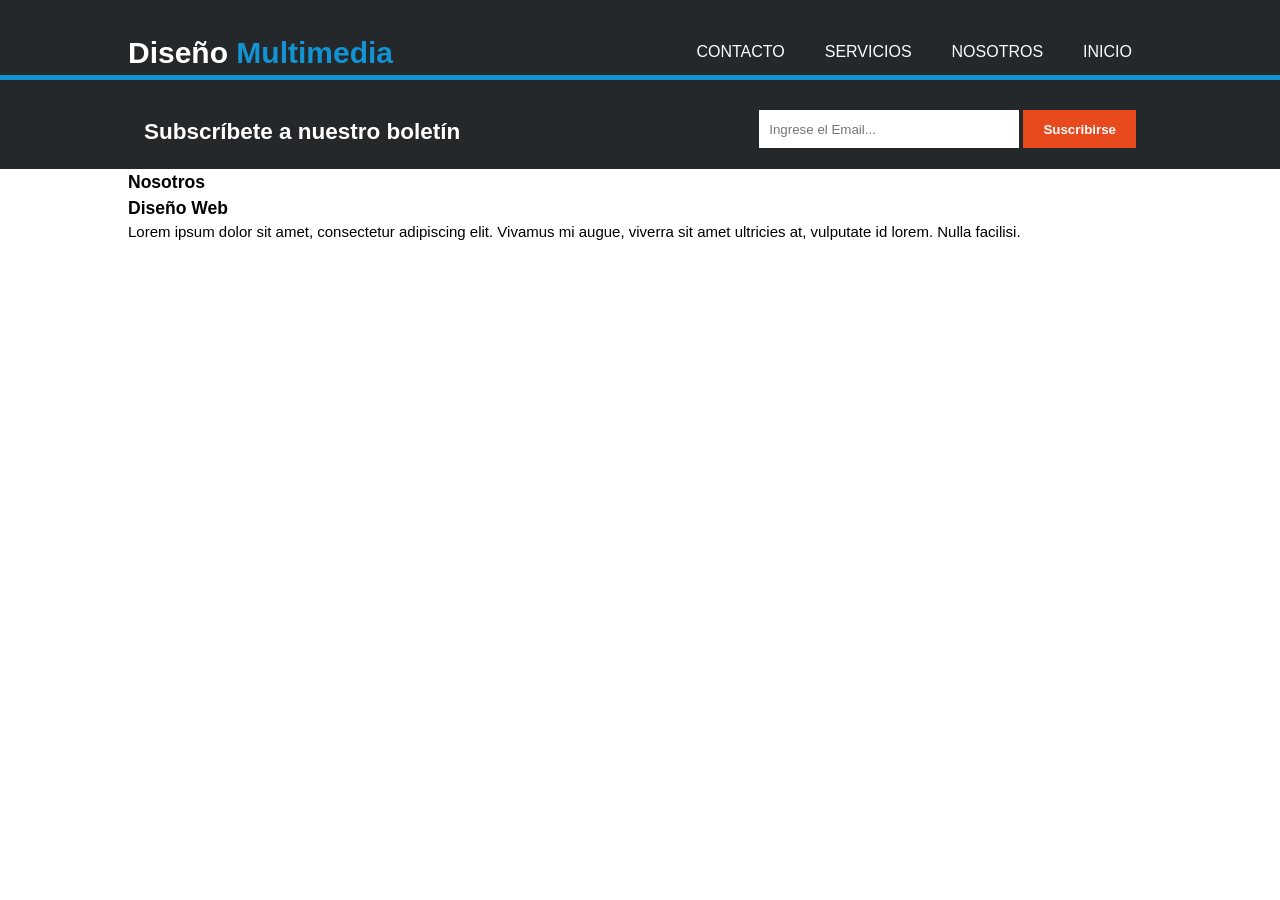
==== actividad 1/index.html @ 8418cdd6 "Avance: parte del header hasta lo principal y con su css" ====
<!DOCTYPE html>
<html lang="en">
<head>
    <meta charset="UTF-8">
    <meta name="viewport" content="width=device-width, initial-scale=1.0">
    <link rel="stylesheet" href="stylos.css">
    <title>Diseño Multimedia</title>
</head>
<body>
     <!-- la cabeza -->
    <header>
        <div class="contenedor">
            <div id="marca">
                <h1>Diseño <span>Multimedia</span></h1>
                
            </div>

            <nav>
                <ul>
                    <a href="#">INICIO</a>
                    <a href="#">NOSOTROS</a>
                    <a href="#">SERVICIOS</a>
                    <a href="#">CONTACTO</a>
                </ul>
            </nav>
        </div>
    </header>
     <!-- la parte de abajo -->
    <section id="boletin">
        <div class="contenedor">
            <h2>Subscríbete a nuestro boletín</h2>

            <form>
                <input type="email" placeholder="Ingrese el Email...">
                <button type="submit">Suscribirse</button>
            </form>
        </div>
    </section>
       <!-- principal about contenido -->
    <section id="contenido">
        <div class="contenedor">

            <main id="principal">
                <h3>Nosotros</h3>

                <div class="servicio">
                    <h3>Diseño Web</h3>
                    <p>
                        Lorem ipsum dolor sit amet, consectetur adipiscing elit.
                        Vivamus mi augue, viverra sit amet ultricies at, vulputate
                        id lorem. Nulla facilisi.
                    </p>    
                </div>      
</body>
</html>
---- actividad 1/stylos.css ----
* {
    margin: 0;
    padding: 0;
    box-sizing: border-box;
}

/* lo de atras and letras */
body {
    font-family: Arial, Helvetica, sans-serif;
    font-size: 15px;
    line-height: 1.5;
    padding: 0;
    margin: 0;
    background-color: #ffffff;
}
.contenedor {
    width: 80%;
    margin: auto;
    overflow: hidden;
}
/* CABEZOONNNNNNN */
header {
    background: #24282b;
    color: white;
    padding-top: 30px;
    min-height: 70px;
    border-bottom: #1293d4 5px solid;
}
header a {
    color: rgb(252, 252, 252);
    text-decoration: none;
    text-transform: uppercase;
    font-size: 16px;
    float: right;
    padding: 0 20px;
    
    
}
header ul {
    margin: 0;
    padding: 0;
}
header #marca {
    float: left;
}

header #marca h1 {
    margin: 0;
    font-size: 30px;
}

header #marca span {
    color: #1293d4;
}

header nav {
    float: right;
    margin-top: 10px;
}

header .actual a {
    color: #1293d4;
    font-weight: bold;
}
/* la parte de abajo */
#boletin {
    padding: 20px;
    color: white;
    background: #24282b;
}

#boletin h2 {
    float: left;
    margin-top: 15px;
}

#boletin form {
    float: right;
    margin-top: 10px;
}

#boletin input[type="email"] {
    padding: 10px;
    height: 38px;
    width: 260px;
    border: none;
}

#boletin button {
    height: 38px;
    background: #e8491d;
    border: none;
    padding: 0 20px;
    color: white;
    font-weight: bold;
}
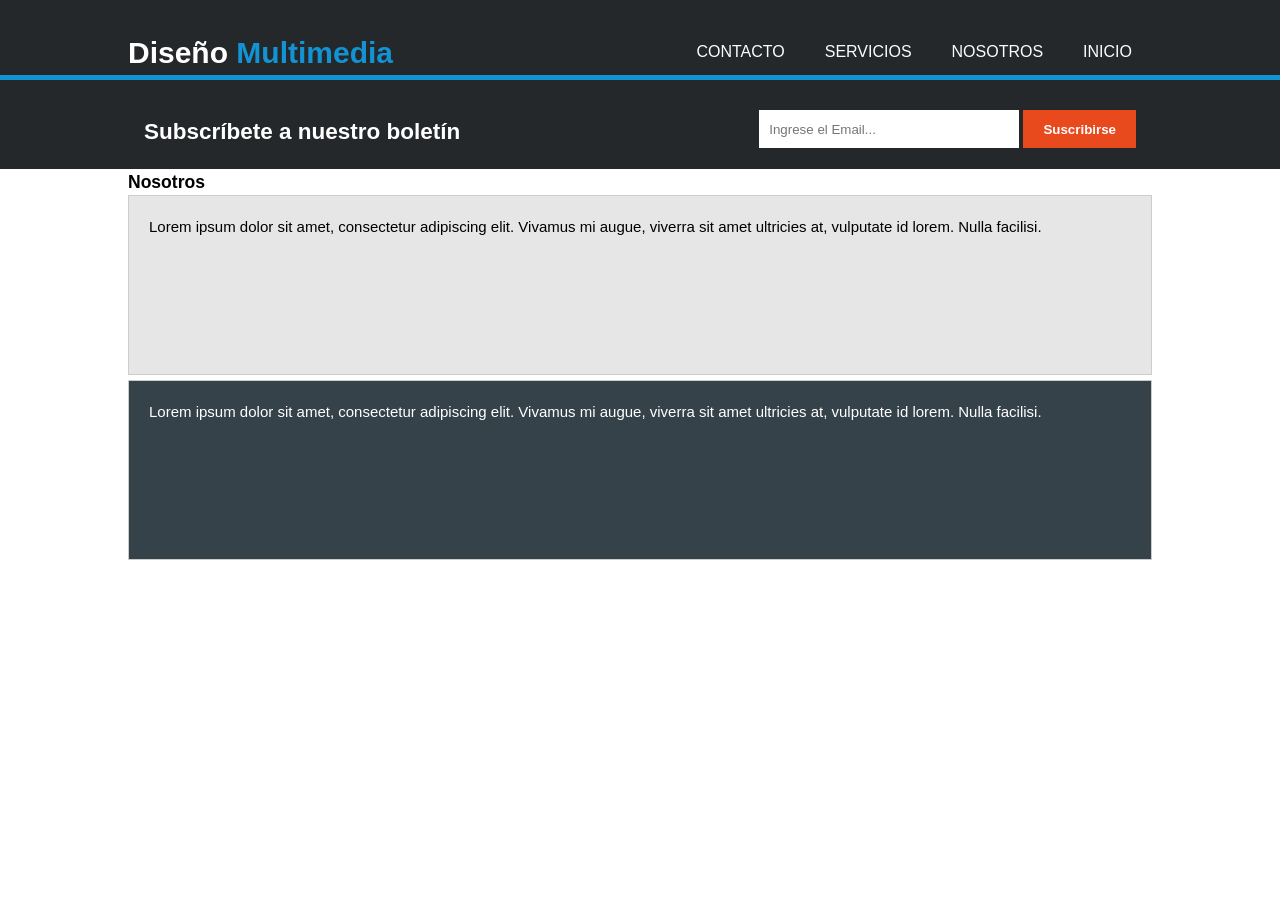
==== commit 8f0aa542: "avance2: parte de nosotros al 50% hecha junto con una parte del css" ====
--- a/actividad 1/index.html
+++ b/actividad 1/index.html
@@ -44,12 +44,21 @@
                 <h3>Nosotros</h3>
 
                 <div class="servicio">
-                    <h3>Diseño Web</h3>
                     <p>
                         Lorem ipsum dolor sit amet, consectetur adipiscing elit.
                         Vivamus mi augue, viverra sit amet ultricies at, vulputate
                         id lorem. Nulla facilisi.
                     </p>    
-                </div>      
+                </div>     
+                 <div class="servicio2">
+
+                    <p>
+                        Lorem ipsum dolor sit amet, consectetur adipiscing elit.
+                        Vivamus mi augue, viverra sit amet ultricies at, vulputate
+                        id lorem. Nulla facilisi.
+                    </p>
+                   
+                </div>
+ 
 </body>
 </html>
--- a/actividad 1/stylos.css
+++ b/actividad 1/stylos.css
@@ -93,4 +93,27 @@
     padding: 0 20px;
     color: white;
     font-weight: bold;
+}
+/* SERVICIOS */
+
+.servicio {
+    background: #e6e6e6;
+    border: #cccccc 1px solid;
+    padding: 20px;
+    margin-bottom: 5px;
+    min-height: 180px;
+}
+.servicio2 {
+    background: #35424a;
+    border: #cccccc 1px solid;
+    padding: 20px;
+    margin-bottom: 5px;
+    min-height: 180px;
+}
+.servicio2 p {
+    color: white;
+}
+
+.servicio h3 {
+    margin-bottom: 15px;
 }
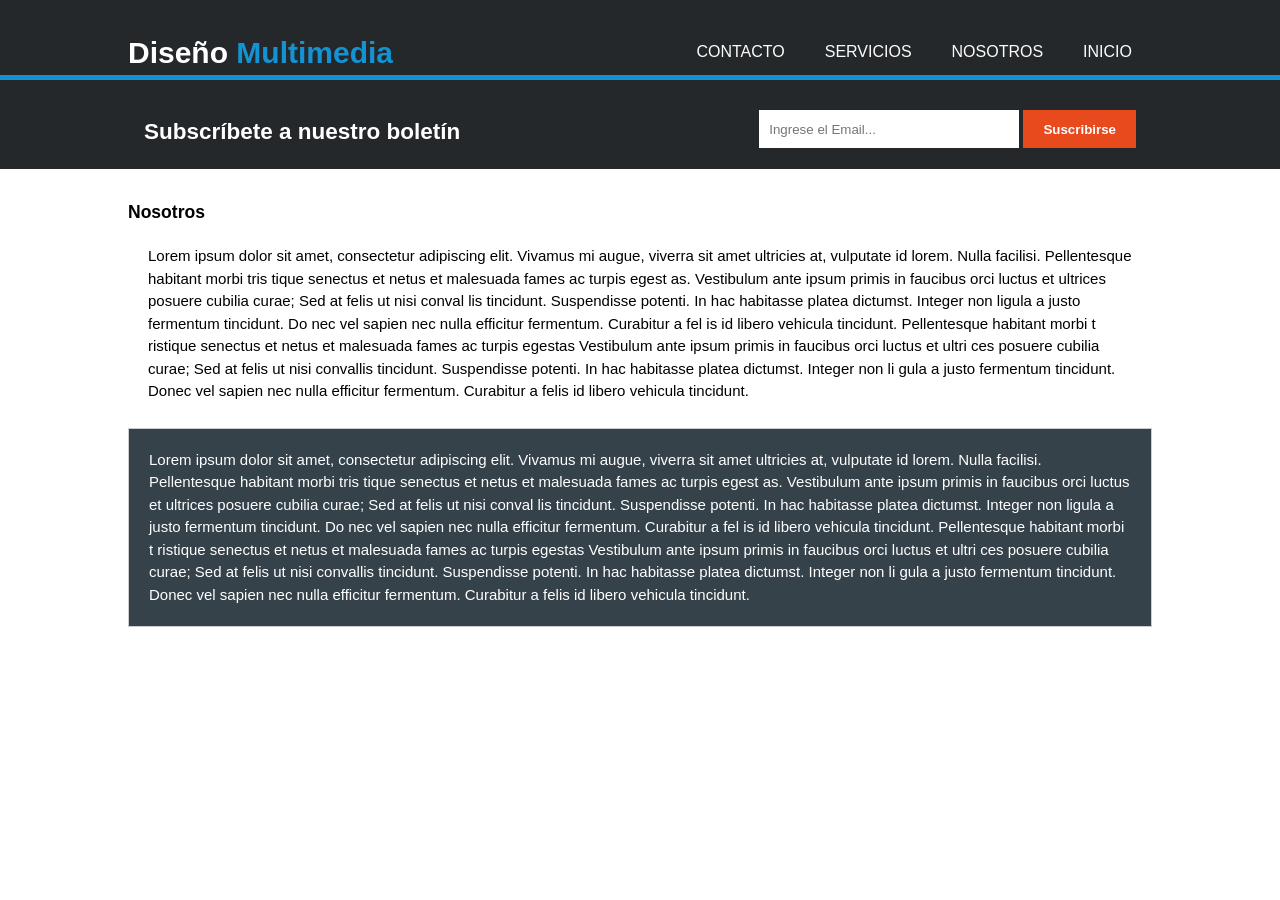
==== commit e18a517d: "correcion: correcion de  style sobre el fondo y el border del primer servicio y la margen de Nostros" ====
--- a/actividad 1/index.html
+++ b/actividad 1/index.html
@@ -4,6 +4,7 @@
     <meta charset="UTF-8">
     <meta name="viewport" content="width=device-width, initial-scale=1.0">
     <link rel="stylesheet" href="stylos.css">
+    
     <title>Diseño Multimedia</title>
 </head>
 <body>
@@ -47,7 +48,21 @@
                     <p>
                         Lorem ipsum dolor sit amet, consectetur adipiscing elit.
                         Vivamus mi augue, viverra sit amet ultricies at, vulputate
-                        id lorem. Nulla facilisi.
+                        id lorem. Nulla facilisi. Pellentesque habitant morbi tris
+                        tique senectus et netus et malesuada fames ac turpis egest
+                        as. Vestibulum ante ipsum primis in faucibus orci luctus et
+                        ultrices posuere cubilia curae; Sed at felis ut nisi conval
+                        lis tincidunt. Suspendisse potenti. In hac habitasse platea 
+                        dictumst. Integer non ligula a justo fermentum tincidunt. Do
+                        nec vel sapien nec nulla efficitur fermentum. Curabitur a fel
+                        is id libero vehicula tincidunt. Pellentesque habitant morbi t
+                        ristique senectus et netus et malesuada fames ac turpis egestas
+                        Vestibulum ante ipsum primis in faucibus orci luctus et ultri
+                        ces posuere cubilia curae; Sed at felis ut nisi convallis tincidunt.
+                        Suspendisse potenti. In hac habitasse platea dictumst. Integer non li
+                        gula a justo fermentum tincidunt. Donec vel sapien nec nulla efficitur
+                        fermentum. Curabitur a felis id libero vehicula tincidunt.
+
                     </p>    
                 </div>     
                  <div class="servicio2">
@@ -55,10 +70,25 @@
                     <p>
                         Lorem ipsum dolor sit amet, consectetur adipiscing elit.
                         Vivamus mi augue, viverra sit amet ultricies at, vulputate
-                        id lorem. Nulla facilisi.
+                        id lorem. Nulla facilisi. Pellentesque habitant morbi tris
+                        tique senectus et netus et malesuada fames ac turpis egest
+                        as. Vestibulum ante ipsum primis in faucibus orci luctus et
+                        ultrices posuere cubilia curae; Sed at felis ut nisi conval
+                        lis tincidunt. Suspendisse potenti. In hac habitasse platea 
+                        dictumst. Integer non ligula a justo fermentum tincidunt. Do
+                        nec vel sapien nec nulla efficitur fermentum. Curabitur a fel
+                        is id libero vehicula tincidunt. Pellentesque habitant morbi t
+                        ristique senectus et netus et malesuada fames ac turpis egestas
+                        Vestibulum ante ipsum primis in faucibus orci luctus et ultri
+                        ces posuere cubilia curae; Sed at felis ut nisi convallis tincidunt.
+                        Suspendisse potenti. In hac habitasse platea dictumst. Integer non li
+                        gula a justo fermentum tincidunt. Donec vel sapien nec nulla efficitur
+                        fermentum. Curabitur a felis id libero vehicula tincidunt.
                     </p>
                    
                 </div>
+
+               
  
 </body>
 </html>
--- a/actividad 1/stylos.css
+++ b/actividad 1/stylos.css
@@ -4,7 +4,7 @@
     box-sizing: border-box;
 }
 
-/* lo de atras and letras */
+/* fondo and letras */
 body {
     font-family: Arial, Helvetica, sans-serif;
     font-size: 15px;
@@ -18,7 +18,7 @@
     margin: auto;
     overflow: hidden;
 }
-/* CABEZOONNNNNNN */
+/* header pt1*/
 header {
     background: #24282b;
     color: white;
@@ -62,7 +62,7 @@
     color: #1293d4;
     font-weight: bold;
 }
-/* la parte de abajo */
+/* la parte de abajo del header pt2 */
 #boletin {
     padding: 20px;
     color: white;
@@ -94,11 +94,13 @@
     color: white;
     font-weight: bold;
 }
+/* pedazo pequeñito "de nosotros" */
+#principal h3 {
+    margin-top: 30px;
+}
 /* SERVICIOS */
 
 .servicio {
-    background: #e6e6e6;
-    border: #cccccc 1px solid;
     padding: 20px;
     margin-bottom: 5px;
     min-height: 180px;
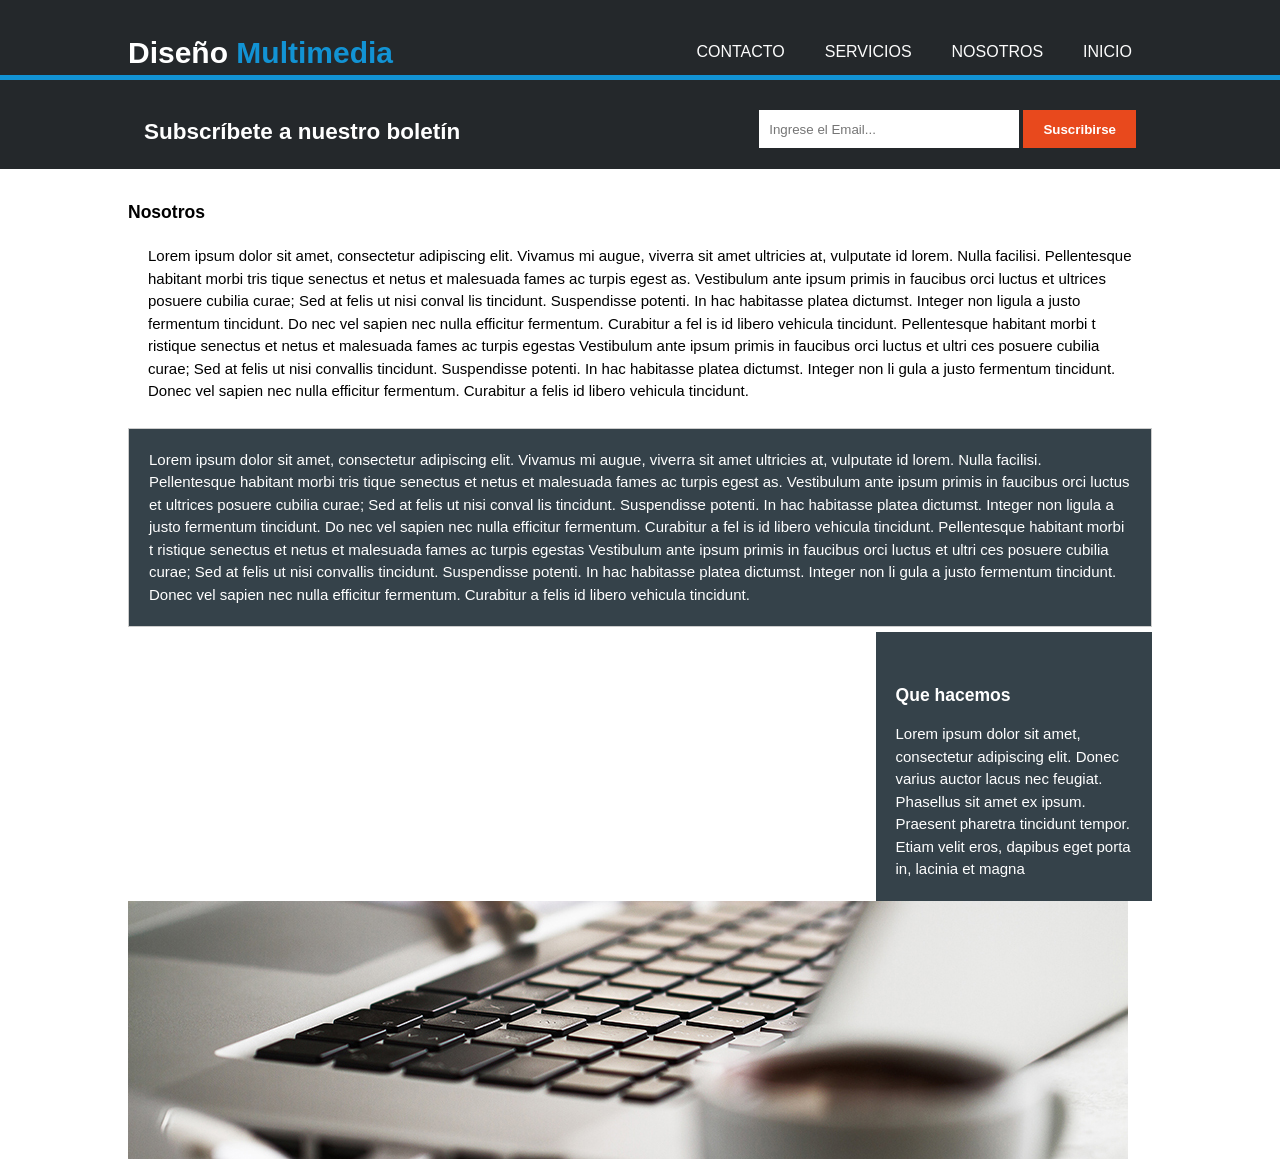
==== commit 45bbdfff: "avance y arreglo: se puso el pequeño cuadro que esta arriba y se corrigira el tamaño de los texto y " ====
--- a/actividad 1/index.html
+++ b/actividad 1/index.html
@@ -87,8 +87,24 @@
                     </p>
                    
                 </div>
+                <!-- cuadro de texto -->
+             <aside id="lateral">
+                <div class="oscuro">
+                    <h3>Que hacemos</h3>
 
-               
+                    <p>
+                        Lorem ipsum dolor sit amet, consectetur adipiscing elit.
+                        Donec varius auctor lacus nec feugiat. Phasellus sit amet
+                        ex ipsum. Praesent pharetra tincidunt tempor. Etiam velit
+                        eros, dapibus eget porta in, lacinia et magna
+                    </p>
+                </div>
+             </aside>
+
+               <img src="891.jpg" alt="Imagen de nosotros">
+            </main>
+        </div>
+    </section>
  
 </body>
 </html>
--- a/actividad 1/stylos.css
+++ b/actividad 1/stylos.css
@@ -118,4 +118,20 @@
 
 .servicio h3 {
     margin-bottom: 15px;
+}
+/* BARRA LATERAL */
+
+#lateral {
+    float: right;
+    width: 27%;
+}
+
+.oscuro {
+    background: #35424a;
+    color: white;
+    padding: 20px;
+}
+
+.oscuro h3 {
+    margin-bottom: 15px;
 }
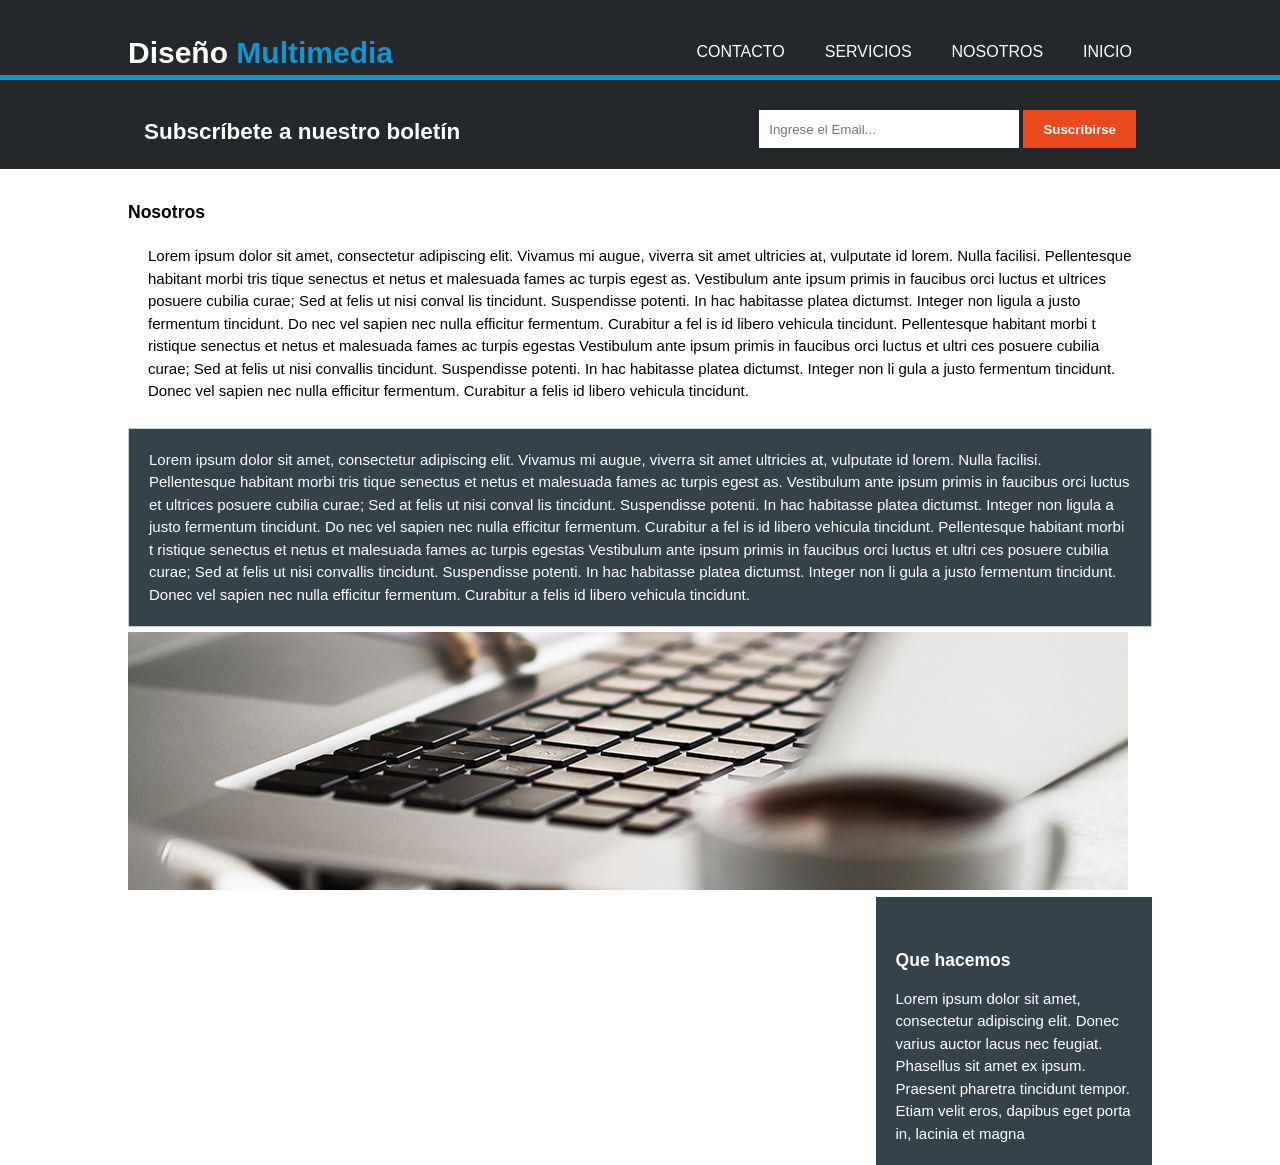
==== commit 04385ffe: "correccion: correccion de html y css de algunas palabras" ====
--- a/actividad 1/index.html
+++ b/actividad 1/index.html
@@ -44,7 +44,7 @@
             <main id="principal">
                 <h3>Nosotros</h3>
 
-                <div class="servicio">
+                <div class="nosotros">
                     <p>
                         Lorem ipsum dolor sit amet, consectetur adipiscing elit.
                         Vivamus mi augue, viverra sit amet ultricies at, vulputate
@@ -65,7 +65,7 @@
 
                     </p>    
                 </div>     
-                 <div class="servicio2">
+                 <div class="nosotros2">
 
                     <p>
                         Lorem ipsum dolor sit amet, consectetur adipiscing elit.
@@ -87,6 +87,7 @@
                     </p>
                    
                 </div>
+                <img src="891.jpg" alt="Imagen de nosotros">
                 <!-- cuadro de texto -->
              <aside id="lateral">
                 <div class="oscuro">
@@ -101,7 +102,7 @@
                 </div>
              </aside>
 
-               <img src="891.jpg" alt="Imagen de nosotros">
+               
             </main>
         </div>
     </section>
--- a/actividad 1/stylos.css
+++ b/actividad 1/stylos.css
@@ -100,23 +100,23 @@
 }
 /* SERVICIOS */
 
-.servicio {
+.nosotros {
     padding: 20px;
     margin-bottom: 5px;
     min-height: 180px;
 }
-.servicio2 {
+.nosotros2  {
     background: #35424a;
     border: #cccccc 1px solid;
     padding: 20px;
     margin-bottom: 5px;
     min-height: 180px;
 }
-.servicio2 p {
+.nosotros2 p {
     color: white;
 }
 
-.servicio h3 {
+.nosotros h3 {
     margin-bottom: 15px;
 }
 /* BARRA LATERAL */
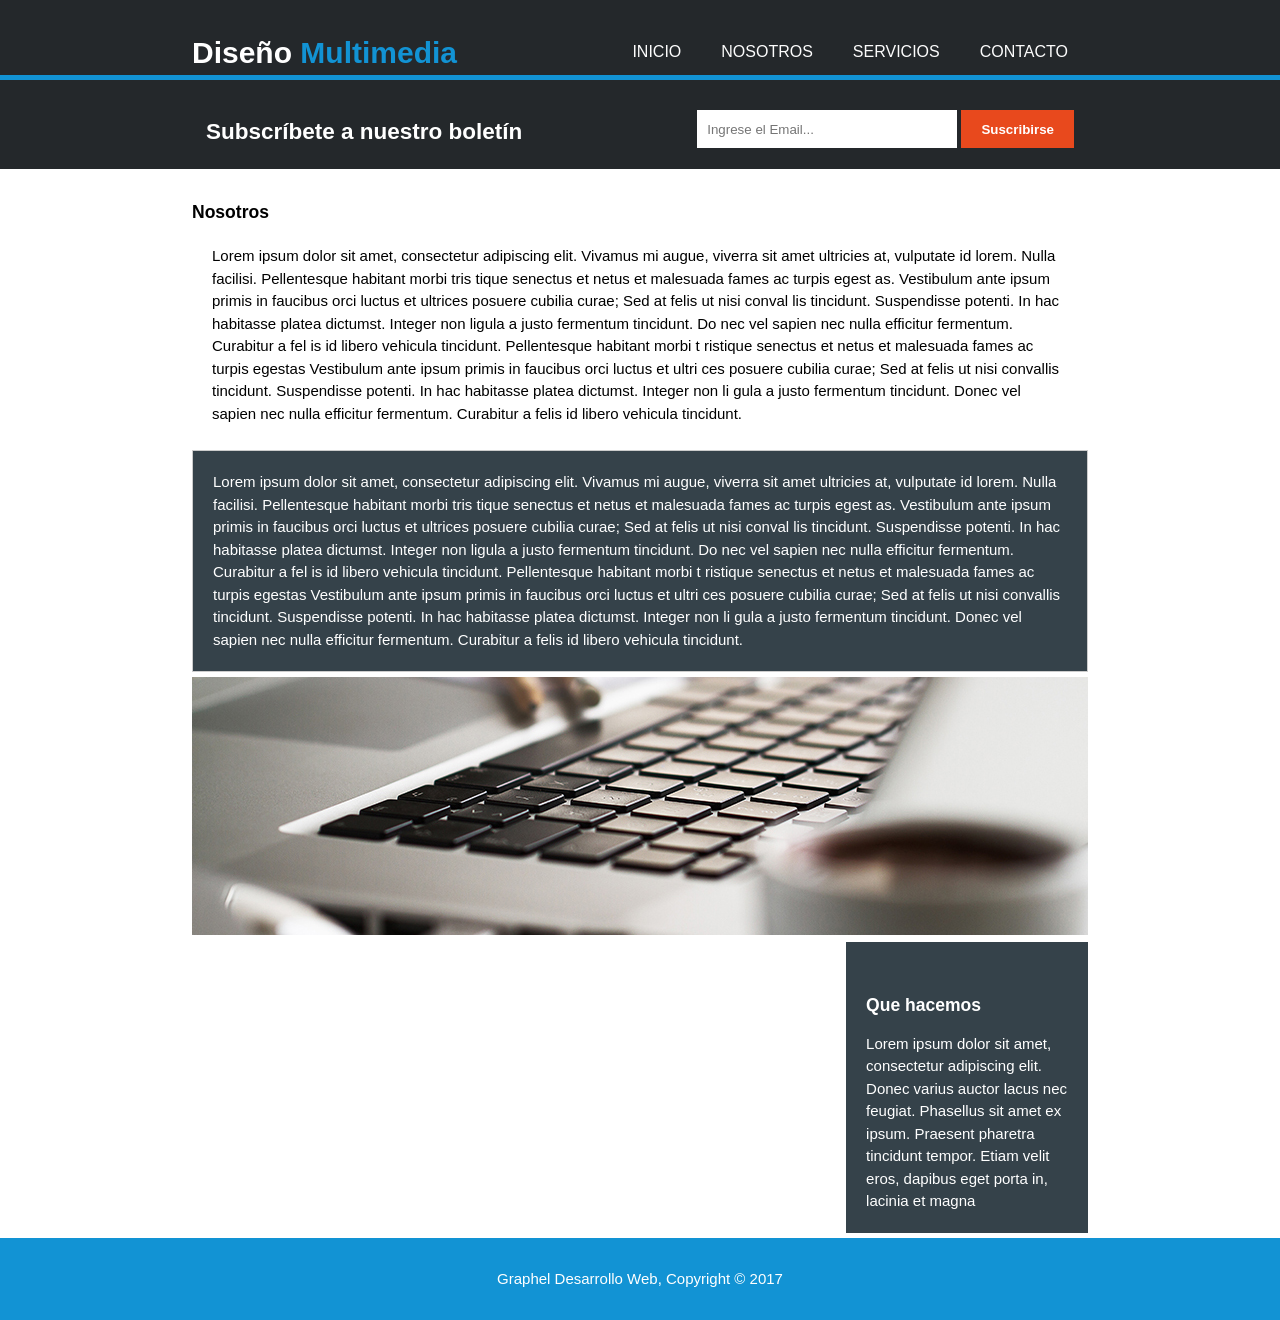
==== commit 86bc09cd: "feat:se añadio el footer de la zona de nosotros" ====
--- a/actividad 1/index.html
+++ b/actividad 1/index.html
@@ -106,6 +106,11 @@
             </main>
         </div>
     </section>
- 
+    <!-- PIE DE PÁGINA -->
+    <footer>
+        <p>
+            Graphel Desarrollo Web, Copyright © 2017
+        </p>
+    </footer>
 </body>
 </html>
--- a/actividad 1/stylos.css
+++ b/actividad 1/stylos.css
@@ -14,7 +14,7 @@
     background-color: #ffffff;
 }
 .contenedor {
-    width: 80%;
+    width: 70%;
     margin: auto;
     overflow: hidden;
 }
@@ -31,7 +31,7 @@
     text-decoration: none;
     text-transform: uppercase;
     font-size: 16px;
-    float: right;
+    float: left;
     padding: 0 20px;
     
     
@@ -98,7 +98,7 @@
 #principal h3 {
     margin-top: 30px;
 }
-/* SERVICIOS */
+/* nosotros */
 
 .nosotros {
     padding: 20px;
@@ -134,4 +134,13 @@
 
 .oscuro h3 {
     margin-bottom: 15px;
+}
+
+footer {
+    margin-top: 5px;
+    padding: 30px;
+    color: white;
+    background-color: #1293d4;
+    text-align: center;
+    clear: both;
 }
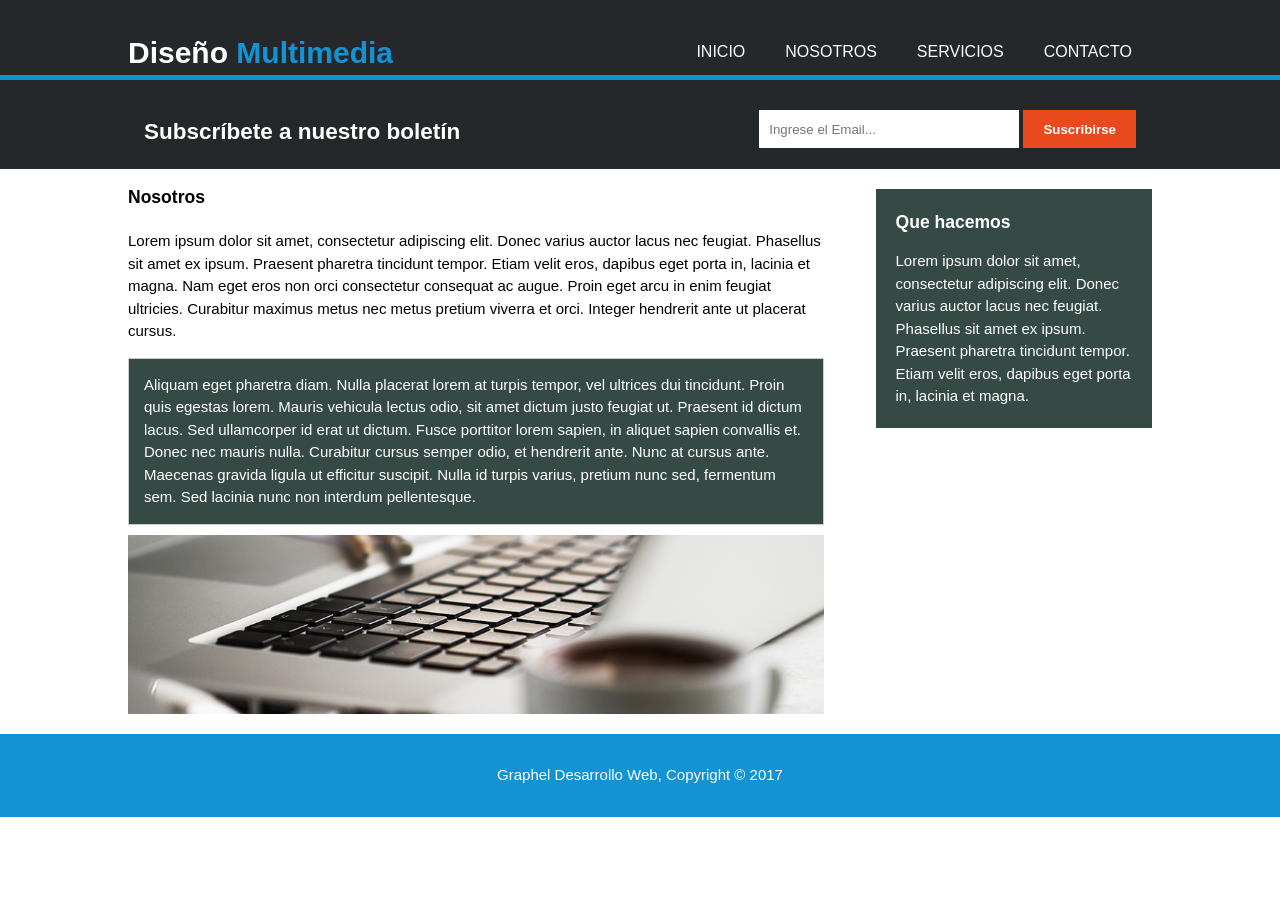
==== commit 61e9d184: "fix:correciones de el index sobre los bloques y el style" ====
--- a/actividad 1/index.html
+++ b/actividad 1/index.html
@@ -7,13 +7,15 @@
     
     <title>Diseño Multimedia</title>
 </head>
+
 <body>
-     <!-- la cabeza -->
+
+    <!-- header -->
     <header>
         <div class="contenedor">
+
             <div id="marca">
                 <h1>Diseño <span>Multimedia</span></h1>
-                
             </div>
 
             <nav>
@@ -24,93 +26,102 @@
                     <a href="#">CONTACTO</a>
                 </ul>
             </nav>
+
         </div>
     </header>
-     <!-- la parte de abajo -->
+
+
+    <!-- entrada registro-->
     <section id="boletin">
         <div class="contenedor">
+
             <h2>Subscríbete a nuestro boletín</h2>
 
             <form>
                 <input type="email" placeholder="Ingrese el Email...">
                 <button type="submit">Suscribirse</button>
             </form>
+
         </div>
     </section>
-       <!-- principal about contenido -->
+
+
+    <!-- contenido principal -->
     <section id="contenido">
         <div class="contenedor">
 
+            <!-- pt izquierda -->
             <main id="principal">
+
                 <h3>Nosotros</h3>
-
+                 <!-- CUADRO 1 -->
                 <div class="nosotros">
                     <p>
                         Lorem ipsum dolor sit amet, consectetur adipiscing elit.
-                        Vivamus mi augue, viverra sit amet ultricies at, vulputate
-                        id lorem. Nulla facilisi. Pellentesque habitant morbi tris
-                        tique senectus et netus et malesuada fames ac turpis egest
-                        as. Vestibulum ante ipsum primis in faucibus orci luctus et
-                        ultrices posuere cubilia curae; Sed at felis ut nisi conval
-                        lis tincidunt. Suspendisse potenti. In hac habitasse platea 
-                        dictumst. Integer non ligula a justo fermentum tincidunt. Do
-                        nec vel sapien nec nulla efficitur fermentum. Curabitur a fel
-                        is id libero vehicula tincidunt. Pellentesque habitant morbi t
-                        ristique senectus et netus et malesuada fames ac turpis egestas
-                        Vestibulum ante ipsum primis in faucibus orci luctus et ultri
-                        ces posuere cubilia curae; Sed at felis ut nisi convallis tincidunt.
-                        Suspendisse potenti. In hac habitasse platea dictumst. Integer non li
-                        gula a justo fermentum tincidunt. Donec vel sapien nec nulla efficitur
-                        fermentum. Curabitur a felis id libero vehicula tincidunt.
+                        Donec varius auctor lacus nec feugiat. Phasellus sit amet
+                        ex ipsum. Praesent pharetra tincidunt tempor. Etiam velit
+                        eros, dapibus eget porta in, lacinia et magna. Nam eget
+                        eros non orci consectetur consequat ac augue. Proin eget
+                        arcu in enim feugiat ultricies. Curabitur maximus metus
+                        nec metus pretium viverra et orci. Integer hendrerit ante
+                        ut placerat cursus.
+                    </p>
+                </div>
 
-                    </p>    
-                </div>     
-                 <div class="nosotros2">
 
+                <!-- CUADRO 2 -->
+                <div class="nosotros2">
                     <p>
-                        Lorem ipsum dolor sit amet, consectetur adipiscing elit.
-                        Vivamus mi augue, viverra sit amet ultricies at, vulputate
-                        id lorem. Nulla facilisi. Pellentesque habitant morbi tris
-                        tique senectus et netus et malesuada fames ac turpis egest
-                        as. Vestibulum ante ipsum primis in faucibus orci luctus et
-                        ultrices posuere cubilia curae; Sed at felis ut nisi conval
-                        lis tincidunt. Suspendisse potenti. In hac habitasse platea 
-                        dictumst. Integer non ligula a justo fermentum tincidunt. Do
-                        nec vel sapien nec nulla efficitur fermentum. Curabitur a fel
-                        is id libero vehicula tincidunt. Pellentesque habitant morbi t
-                        ristique senectus et netus et malesuada fames ac turpis egestas
-                        Vestibulum ante ipsum primis in faucibus orci luctus et ultri
-                        ces posuere cubilia curae; Sed at felis ut nisi convallis tincidunt.
-                        Suspendisse potenti. In hac habitasse platea dictumst. Integer non li
-                        gula a justo fermentum tincidunt. Donec vel sapien nec nulla efficitur
-                        fermentum. Curabitur a felis id libero vehicula tincidunt.
+                        Aliquam eget pharetra diam. Nulla placerat lorem at turpis
+                        tempor, vel ultrices dui tincidunt. Proin quis egestas
+                        lorem. Mauris vehicula lectus odio, sit amet dictum justo
+                        feugiat ut. Praesent id dictum lacus. Sed ullamcorper id
+                        erat ut dictum. Fusce porttitor lorem sapien, in aliquet
+                        sapien convallis et. Donec nec mauris nulla. Curabitur
+                        cursus semper odio, et hendrerit ante. Nunc at cursus ante.
+                        Maecenas gravida ligula ut efficitur suscipit. Nulla id
+                        turpis varius, pretium nunc sed, fermentum sem. Sed lacinia
+                        nunc non interdum pellentesque.
                     </p>
-                   
                 </div>
+
+
+                <!-- Iemege -->
                 <img src="891.jpg" alt="Imagen de nosotros">
-                <!-- cuadro de texto -->
-             <aside id="lateral">
+
+            </main>
+
+
+            <!-- bloque derecho pequeño lateral -->
+            <aside id="lateral">
+
                 <div class="oscuro">
+
                     <h3>Que hacemos</h3>
 
                     <p>
                         Lorem ipsum dolor sit amet, consectetur adipiscing elit.
                         Donec varius auctor lacus nec feugiat. Phasellus sit amet
                         ex ipsum. Praesent pharetra tincidunt tempor. Etiam velit
-                        eros, dapibus eget porta in, lacinia et magna
+                        eros, dapibus eget porta in, lacinia et magna.
                     </p>
+
                 </div>
-             </aside>
 
-               
-            </main>
+            </aside>
+
         </div>
     </section>
-    <!-- PIE DE PÁGINA -->
+
+
+    <!-- footer -->
     <footer>
+
         <p>
             Graphel Desarrollo Web, Copyright © 2017
         </p>
+
     </footer>
+
 </body>
 </html>
--- a/actividad 1/stylos.css
+++ b/actividad 1/stylos.css
@@ -4,7 +4,9 @@
     box-sizing: border-box;
 }
 
-/* fondo and letras */
+
+/* FONDO Y LETRAS */
+
 body {
     font-family: Arial, Helvetica, sans-serif;
     font-size: 15px;
@@ -13,12 +15,19 @@
     margin: 0;
     background-color: #ffffff;
 }
+
+
+/* CONTENEDOR */
+
 .contenedor {
-    width: 70%;
+    width: 80%;
     margin: auto;
     overflow: hidden;
 }
-/* header pt1*/
+
+
+/* HEADER */
+
 header {
     background: #24282b;
     color: white;
@@ -26,6 +35,10 @@
     min-height: 70px;
     border-bottom: #1293d4 5px solid;
 }
+
+
+/* enlaces del header */
+
 header a {
     color: rgb(252, 252, 252);
     text-decoration: none;
@@ -33,51 +46,63 @@
     font-size: 16px;
     float: left;
     padding: 0 20px;
-    
-    
-}
+}
+
+
 header ul {
     margin: 0;
     padding: 0;
 }
+
+
 header #marca {
     float: left;
 }
 
+
 header #marca h1 {
     margin: 0;
     font-size: 30px;
 }
+
 
 header #marca span {
     color: #1293d4;
 }
+
 
 header nav {
     float: right;
     margin-top: 10px;
 }
 
+
 header .actual a {
     color: #1293d4;
     font-weight: bold;
 }
-/* la parte de abajo del header pt2 */
+
+
+/* BOLETÍN */
+
 #boletin {
     padding: 20px;
     color: white;
     background: #24282b;
 }
 
+
 #boletin h2 {
     float: left;
     margin-top: 15px;
 }
+
 
 #boletin form {
     float: right;
     margin-top: 10px;
 }
+
 
 #boletin input[type="email"] {
     padding: 10px;
@@ -86,6 +111,7 @@
     border: none;
 }
 
+
 #boletin button {
     height: 38px;
     background: #e8491d;
@@ -94,47 +120,82 @@
     color: white;
     font-weight: bold;
 }
-/* pedazo pequeñito "de nosotros" */
+
+
+/* CONTENIDO */
+
+#contenido {
+    padding-bottom: 15px;
+}
+
+
+/* parte izquierda textos */
+
+#principal {
+    float: left;
+    width: 68%;
+}
+
+
 #principal h3 {
-    margin-top: 30px;
-}
-/* nosotros */
+    margin-top: 15px;
+    margin-bottom: 10px;
+}
+
+
+/* bloque 1 */
 
 .nosotros {
-    padding: 20px;
+    padding: 10px 0;
     margin-bottom: 5px;
-    min-height: 180px;
-}
-.nosotros2  {
-    background: #35424a;
+}
+
+
+/* bloque 2 */
+
+.nosotros2 {
+    background: #354a44;
     border: #cccccc 1px solid;
-    padding: 20px;
-    margin-bottom: 5px;
-    min-height: 180px;
-}
+    padding: 15px;
+    margin-bottom: 10px;
+}
+
+
 .nosotros2 p {
     color: white;
 }
 
-.nosotros h3 {
-    margin-bottom: 15px;
-}
-/* BARRA LATERAL */
+
+/* imagen */
+
+#principal img {
+    width: 100%;
+    display: block;
+}
+
+
+/* barra lateral */
 
 #lateral {
     float: right;
     width: 27%;
-}
+    margin-top: 20px;
+}
+
 
 .oscuro {
-    background: #35424a;
+    background: #354a44;
     color: white;
     padding: 20px;
 }
+
 
 .oscuro h3 {
     margin-bottom: 15px;
 }
+
+
+/* FOOTER */
 
 footer {
     margin-top: 5px;
